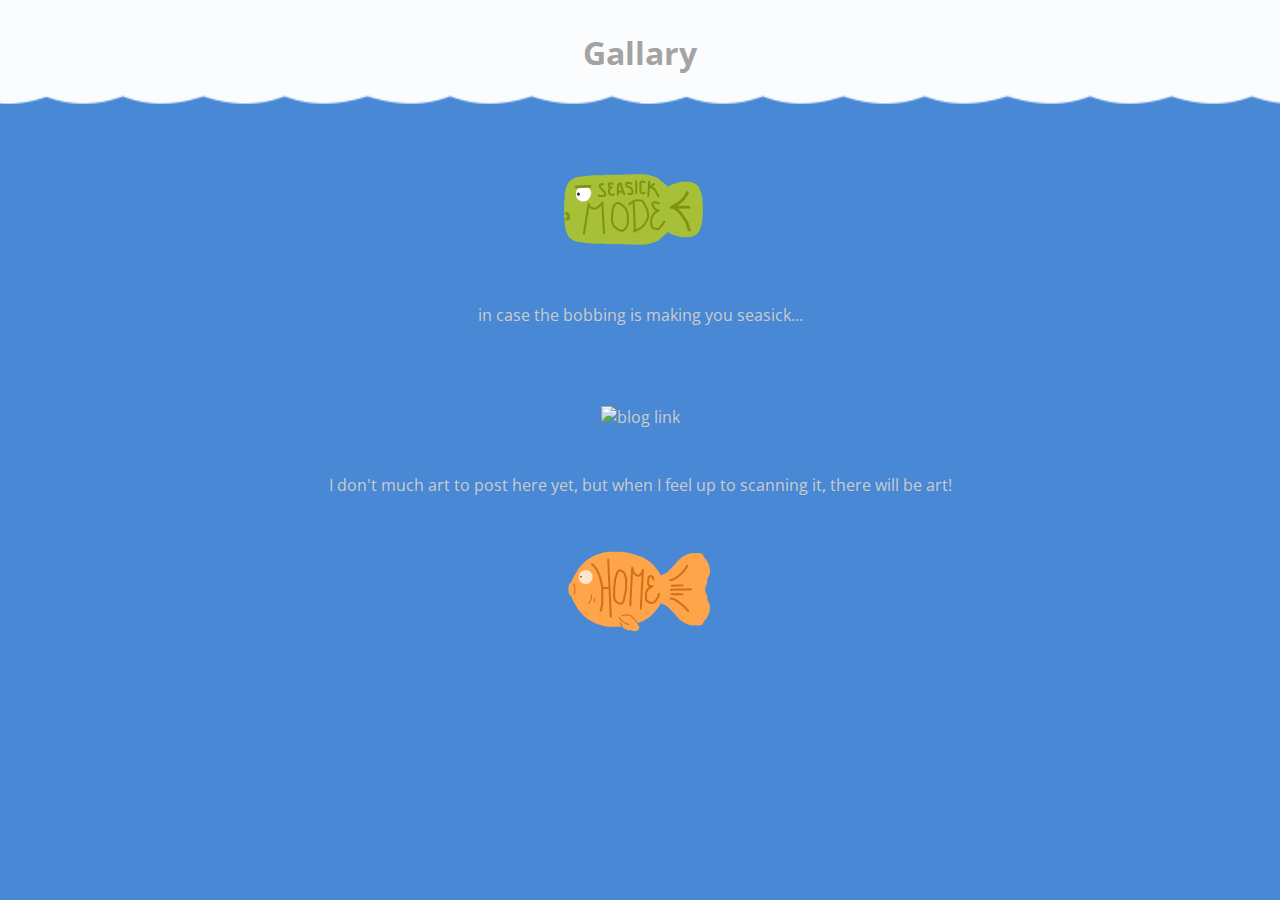
==== art.html @ f4abf195 "added some pages" ====
<!DOCTYPE html>
<html>
<title>Julia's Maps</title>
<link rel="stylesheet" href="css/style.css">
<link rel='icon' href='mapsfav.png' type='image/x-icon'/>
<head>
  <h1 style= "margin-bottom: 80px;">Gallary</h1>
</head>
<body style="text-align:center">
  <a href="seasickart.html">
      <img src="seasickmodeartfish.png" alt="seasickmode">
    </a>
    <p style= "margin-bottom: 80px;">in case the bobbing is making you seasick...</p>
    <img src="gradcap.jpg" alt="blog link">
  <p style="margin-bottom:50px">I don't much art to post here yet, but when I feel
    up to scanning it, there will be art!</p>
  <div>
    <a href="index.html" style="margin-top: 30px; margin-bottom:30px">
      <img src="homefish.png" alt="blog link">
    </a>
</html>
---- css/style.css ----
@import url(https://fonts.googleapis.com/css?family=Open+Sans:300,400,600);

body{
	background-image: url("background.gif");
	background-size: 50%;
	background-repeat: repeat-x;
	background-color: #4686d4;
	font-family: 'Open Sans', sans-serif;
	margin: 0;
	padding: 0;
	width: 100%;
	height: 100%;
	color: #cccccc;
}

p{
	text-align: center;
}
h1{
	color:#a3a3a3;
	line-height:2em;
	text-align: center;
	margin-bottom: 50px;
}

img
		{
				margin-bottom: 30px;
        -webkit-animation: action 1s infinite  alternate;
        animation: action 1s infinite  alternate;
    }
    @-webkit-keyframes action {
        0% { transform: translateY(0); }
        100% { transform: translateY(-20px); }
    }
    @keyframes action {
        0% { transform: translateY(0); }
        100% { transform: translateY(-20px); }
    }

a:link {
  color: #aaffa6;
	text-decoration: none;
}

/* visited link */
a:visited {
  color: #64bd60;
	text-decoration: none;
}

/* mouse over link */
a:hover {
  color: #d3ffd1;
	cursor: url('clicky_cursor1.png'), help;
	text-decoration: none;
}
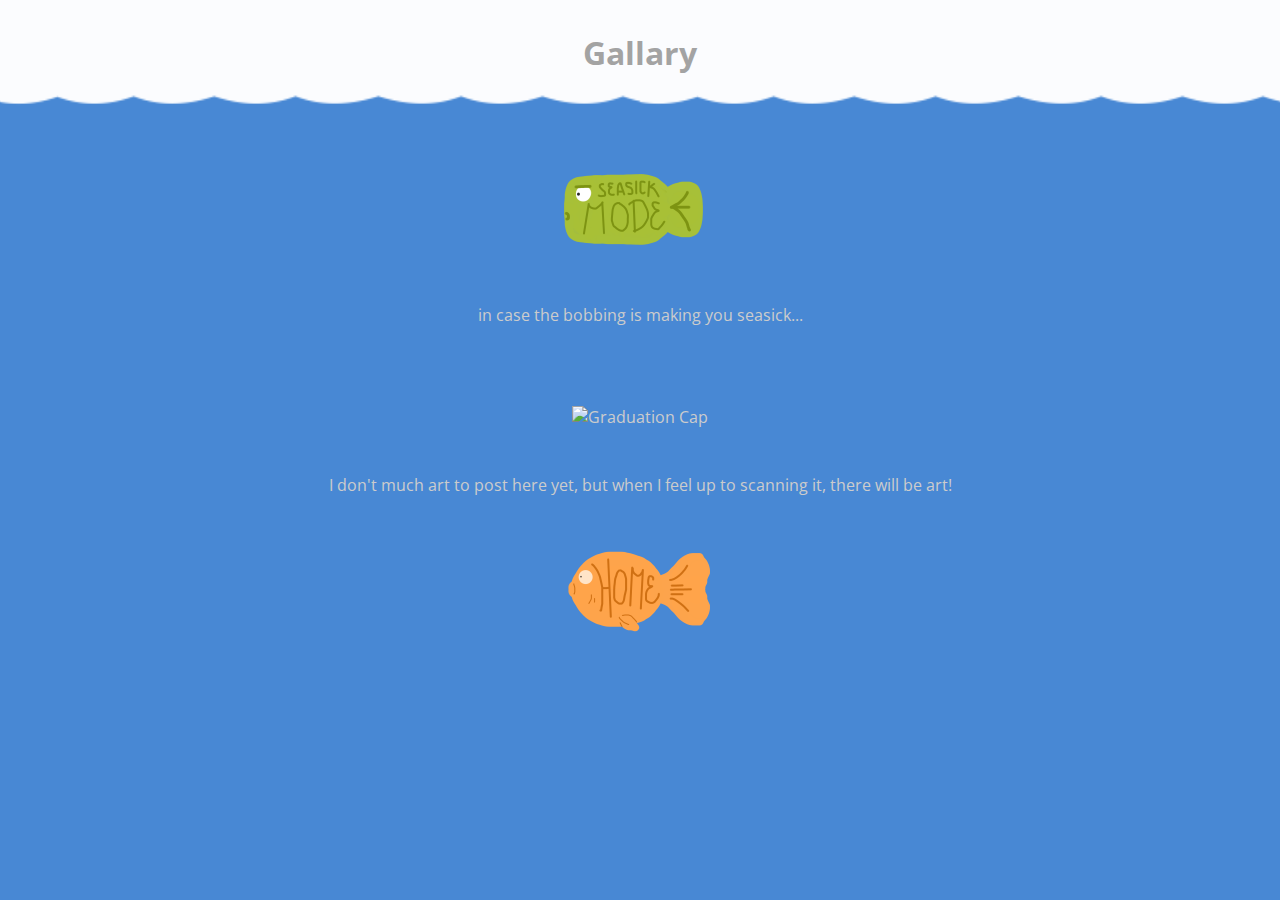
==== commit f42d387c: "is the names working yet??" ====
--- a/art.html
+++ b/art.html
@@ -1,6 +1,6 @@
 <!DOCTYPE html>
 <html>
-<title>Julia's Maps</title>
+<title>Julia's Gallary</title>
 <link rel="stylesheet" href="css/style.css">
 <link rel='icon' href='mapsfav.png' type='image/x-icon'/>
 <head>
@@ -11,7 +11,7 @@
       <img src="seasickmodeartfish.png" alt="seasickmode">
     </a>
     <p style= "margin-bottom: 80px;">in case the bobbing is making you seasick...</p>
-    <img src="gradcap.jpg" alt="blog link">
+    <img src="gradcap.jpg" alt="Graduation Cap">
   <p style="margin-bottom:50px">I don't much art to post here yet, but when I feel
     up to scanning it, there will be art!</p>
   <div>
